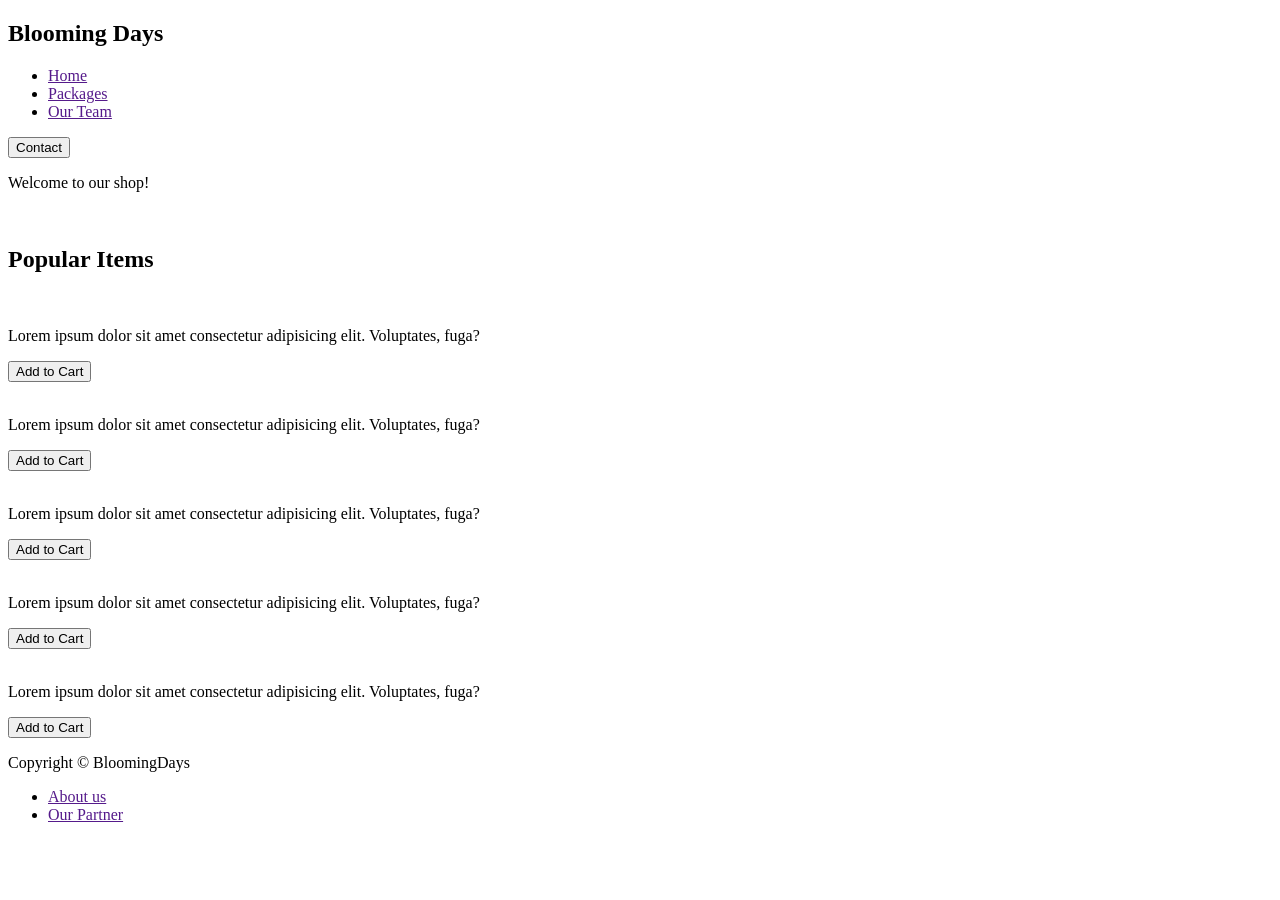
==== index.html @ abe35b83 "commit" ====
<!DOCTYPE html>
<html lang="en">
<head>
    <meta charset="UTF-8">
    <meta http-equiv="X-UA-Compatible" content="IE=edge">
    <meta name="viewport" content="width=device-width, initial-scale=1.0">
    <title>Document</title>
    <link rel="stylesheet" href="test.css">
</head>
<body>
    <nav class="navbar">
        <div class="container">
            <h1>Blooming Days</h1>
            <ul class="navitems">
                <li><a href="" class="navlink">Home</a></li>
                <li><a href="" class="navlink">Packages</a></li>
                <li><a href="" class="navlink">Our Team</a></li>
            </ul>
            <button class="btn">Contact</button>
        </div>

        <nav class="navbar">
       <main>
          <section class="herosection">
             <div class="container">
            <p>
                Welcome to our shop!
            </p>
            <img src="" alt="">
        </div>
           </section>

        <main>
            <section class="popular">
                <h2 class="title">Popular Items</h2>
                <div class="container">

                    <div class="cardcontainer">
                        <article class="card">
                            <img src="https://images.unsplash.com/photo-1523694576729-dc99e9c0f9b4?ixlib=rb-4.0.3&ixid=MnwxMjA3fDB8MHxzZWFyY2h8NHx8Ym91cXVldHxlbnwwfHwwfHw%3D&auto=format&fit=crop&w=800&q=60" alt="">
                            <div class="cardbody">
                                <p>Lorem ipsum dolor sit amet consectetur adipisicing elit. Voluptates, fuga? </p>
                            </div>
                            <div class="cardfooter">
                                <button class="btn">
                                    Add to Cart
                                </button>
                            </div>
                        </article>
                    </div>

                    <div class="cardcontainer">
                        <article class="card">
                            <img src="https://images.unsplash.com/photo-1523693916903-027d144a2b7d?ixlib=rb-4.0.3&ixid=MnwxMjA3fDB8MHxzZWFyY2h8NXx8Ym91cXVldHxlbnwwfHwwfHw%3D&auto=format&fit=crop&w=800&q=60" alt="">
                            <div class="cardbody">
                                <p>Lorem ipsum dolor sit amet consectetur adipisicing elit. Voluptates, fuga? </p>
                            </div>
                            <div class="cardfooter">
                                <button class="btn">
                                    Add to Cart
                                </button>
                            </div>
                        </article>
                    </div>

                    <div class="cardcontainer">
                        <article class="card">
                            <img src="https://images.unsplash.com/photo-1622658641558-235f26dd270b?ixlib=rb-4.0.3&ixid=MnwxMjA3fDB8MHxzZWFyY2h8Nnx8Ym91cXVldHxlbnwwfHwwfHw%3D&auto=format&fit=crop&w=800&q=60" alt="">
                            <div class="cardbody">
                                <p>Lorem ipsum dolor sit amet consectetur adipisicing elit. Voluptates, fuga? </p>
                            </div>
                            <div class="cardfooter">
                                <button class="btn">
                                    Add to Cart
                                </button>
                            </div>
                        </article>
                    </div>

                    <div class="cardcontainer">
                        <article class="card">
                            <img src="https://images.unsplash.com/photo-1583228858294-6745cb25969e?ixlib=rb-4.0.3&ixid=MnwxMjA3fDB8MHxzZWFyY2h8MTh8fGJvdXF1ZXR8ZW58MHx8MHx8&auto=format&fit=crop&w=800&q=60" alt="">
                            <div class="cardbody">
                                <p>Lorem ipsum dolor sit amet consectetur adipisicing elit. Voluptates, fuga? </p>
                            </div>
                            <div class="cardfooter">
                                <button class="btn">
                                    Add to Cart
                                </button>
                            </div>

                            <div class="cardcontainer">
                        <article class="card">
                            <img src="https://images.unsplash.com/photo-1583228858294-6745cb25969e?ixlib=rb-4.0.3&ixid=MnwxMjA3fDB8MHxzZWFyY2h8MTh8fGJvdXF1ZXR8ZW58MHx8MHx8&auto=format&fit=crop&w=800&q=60" alt="">
                            <div class="cardbody">
                                <p>Lorem ipsum dolor sit amet consectetur adipisicing elit. Voluptates, fuga? </p>
                            </div>
                            <div class="cardfooter">
                                <button class="btn">
                                    Add to Cart
                                </button>
                            </div>
                        </article>
                    </div>
                </div>
            </section>
        </main>
    </nav>

    <footer>
        <div class="container">
            <p>
                Copyright &copy; BloomingDays
            </p>
            <ul>
                <li><a href="" class="navlink">About us</a></li>
                <li><a href="" class="navlink">Our Partner</a></li>
            </ul>
        </div>
    </footer>
</body>
</html>
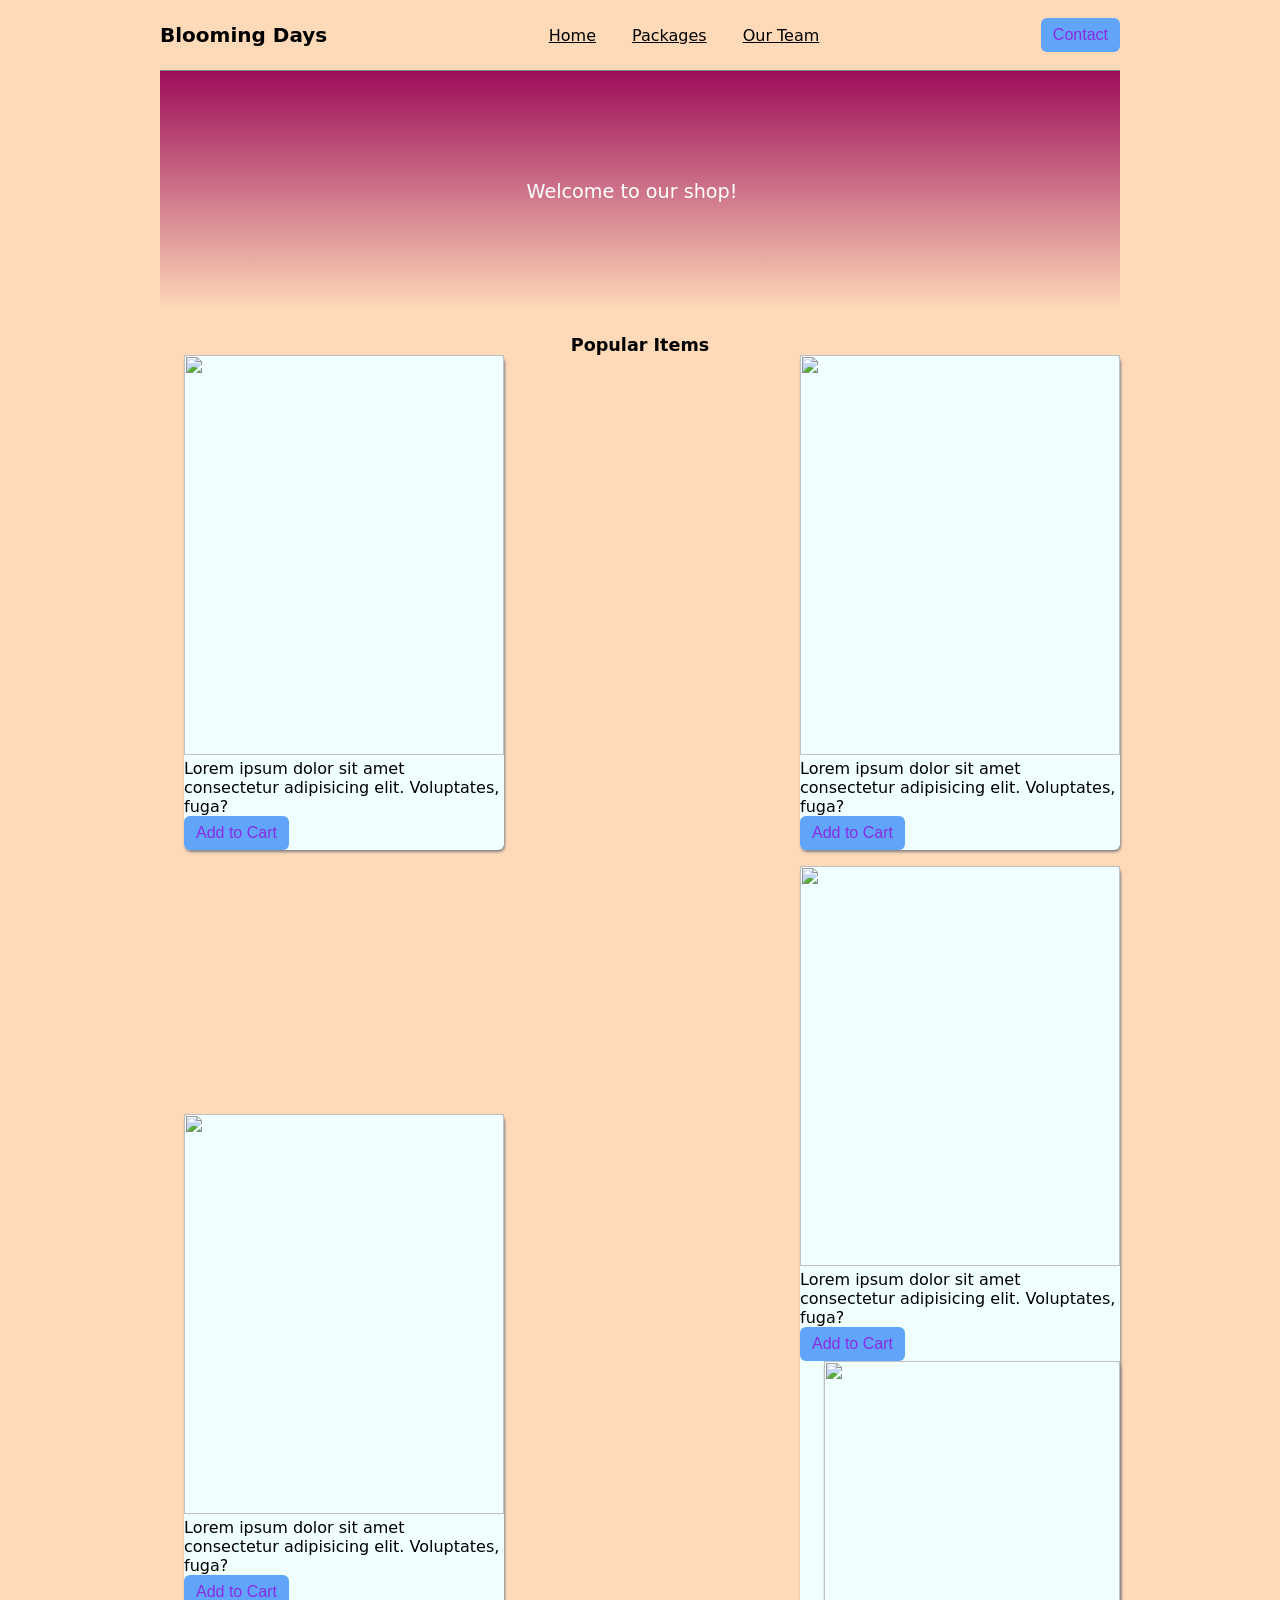
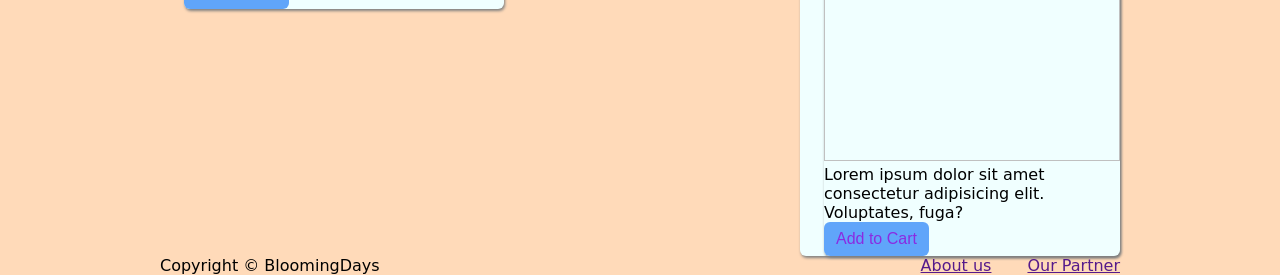
==== commit 6cb4aa94: "Update index.html" ====
--- a/index.html
+++ b/index.html
@@ -5,7 +5,7 @@
     <meta http-equiv="X-UA-Compatible" content="IE=edge">
     <meta name="viewport" content="width=device-width, initial-scale=1.0">
     <title>Document</title>
-    <link rel="stylesheet" href="test.css">
+    <link rel="stylesheet" href="style.css">
 </head>
 <body>
     <nav class="navbar">
--- a/style.css
+++ b/style.css
@@ -0,0 +1,190 @@
+*{
+    margin: 0;
+    padding: 0;
+    box-sizing: border-box;
+
+}
+
+.container {
+  max-width: 960px;
+  margin-left: auto;
+  margin-right: auto;
+
+  display: flex;
+  align-items: flex-end;
+  flex-wrap: wrap;
+  gap: 16px;
+  justify-content: space-between;
+  align-items: center;
+}
+
+.herosection .container {
+  background: linear-gradient(to bottom, rgb(156, 13, 89), transparent), 
+  url("flower.avif") no-repeat center/cover;
+  /*background-repeat: no-repeat;
+  background-size: cover;
+  background-position: center;
+  background-image: linear-gradient(to right #064acb, #366ed8, red);*/
+  display: flex;
+  justify-content: center;
+  align-items: center;
+
+  height: 240px;
+  text-align: center;
+  color: white;
+  font-size: larger;
+}
+
+.navitems {
+    display: flex;
+    gap: 36px;
+}
+
+html {
+    font-size: 16px;
+    --primary-color: blueviolet
+}
+
+h1 {
+    font-size: 1.25rem;
+}
+
+h2 {
+    font-size: 1.1rem;
+}
+
+.navbar>.container {
+    padding: 18px 0;
+    border-bottom: 1px solid grey;
+}
+
+.navitems li {
+    list-style: none;
+}
+
+.navitems li a {
+    color: black
+}
+
+.navlink:hover {
+    color: red
+}
+
+.btn {
+    font-size: 1rem;
+    padding: 8px 12px;
+    background-color: #60a5fa;
+    color: var(--primary-color);
+    border: none;
+    border-radius: 6px;
+}
+
+.btn:hover {
+    background-color: lightblue;
+    color: red;
+    box-shadow: 2px 2px 3px #ccc;
+}
+
+img {
+  max-width: 100%;
+}
+
+body {
+    min-height: 100vh;
+    font-family: system-ui, sans-serif;
+    background-color: peachpuff;
+}
+
+.popular {
+    margin-top: 24px;
+    flex-direction: column;
+}
+
+.popular .title {
+    text-align: center;
+    font-weight: 600;
+}
+
+
+.popular .cardcontainer {
+    margin-left: 24px;
+     display: flex;
+    gap: 60px;
+}
+
+.card {
+  width: 320px;
+  border-radius: 6px;
+  background-color: white;
+  box-shadow: 1px 2px 3px grey;
+
+  background-color: azure;
+}
+
+.card img {
+  height: 400px;
+  width: 100%;
+}
+
+.card .card-body {
+  margin-top: 24px;
+  padding: 0 16px;
+}
+
+.card .card-footer {
+  padding: 24px 16px;
+  display: flex;
+  justify-content: flex-end;
+}
+
+footer.container {
+  font-size: 0.8rem;
+  margin-top: 36px;
+  display: flex;
+  justify-content: space-between;
+  align-items: center;
+  padding: 24px 0;
+  border-top: rgb(10, 5, 5);
+}
+
+footer ul {
+  display: flex;
+  gap: 36px;
+}
+
+footer ul li {
+  list-style: none;
+}
+
+@media (width≥640px) {
+  html {
+    font-size: 20px;
+  }
+
+  .container {
+    padding-left: 0;
+    padding-right: 0;
+  }
+  .hero-section .container {
+    height: 320px;
+  }
+  .nav-items {
+    display: flex;
+  }
+}
+
+@media (width≥768px){
+  .card {
+    width: 300px;
+  }
+}
+
+@media (prefers-color-scheme: dark) {
+  body.dark {
+  background-color: #333333;
+  color:rgb(73, 64, 154);
+  }
+  .card {
+    color: rgb(112, 21, 21);
+  }
+}
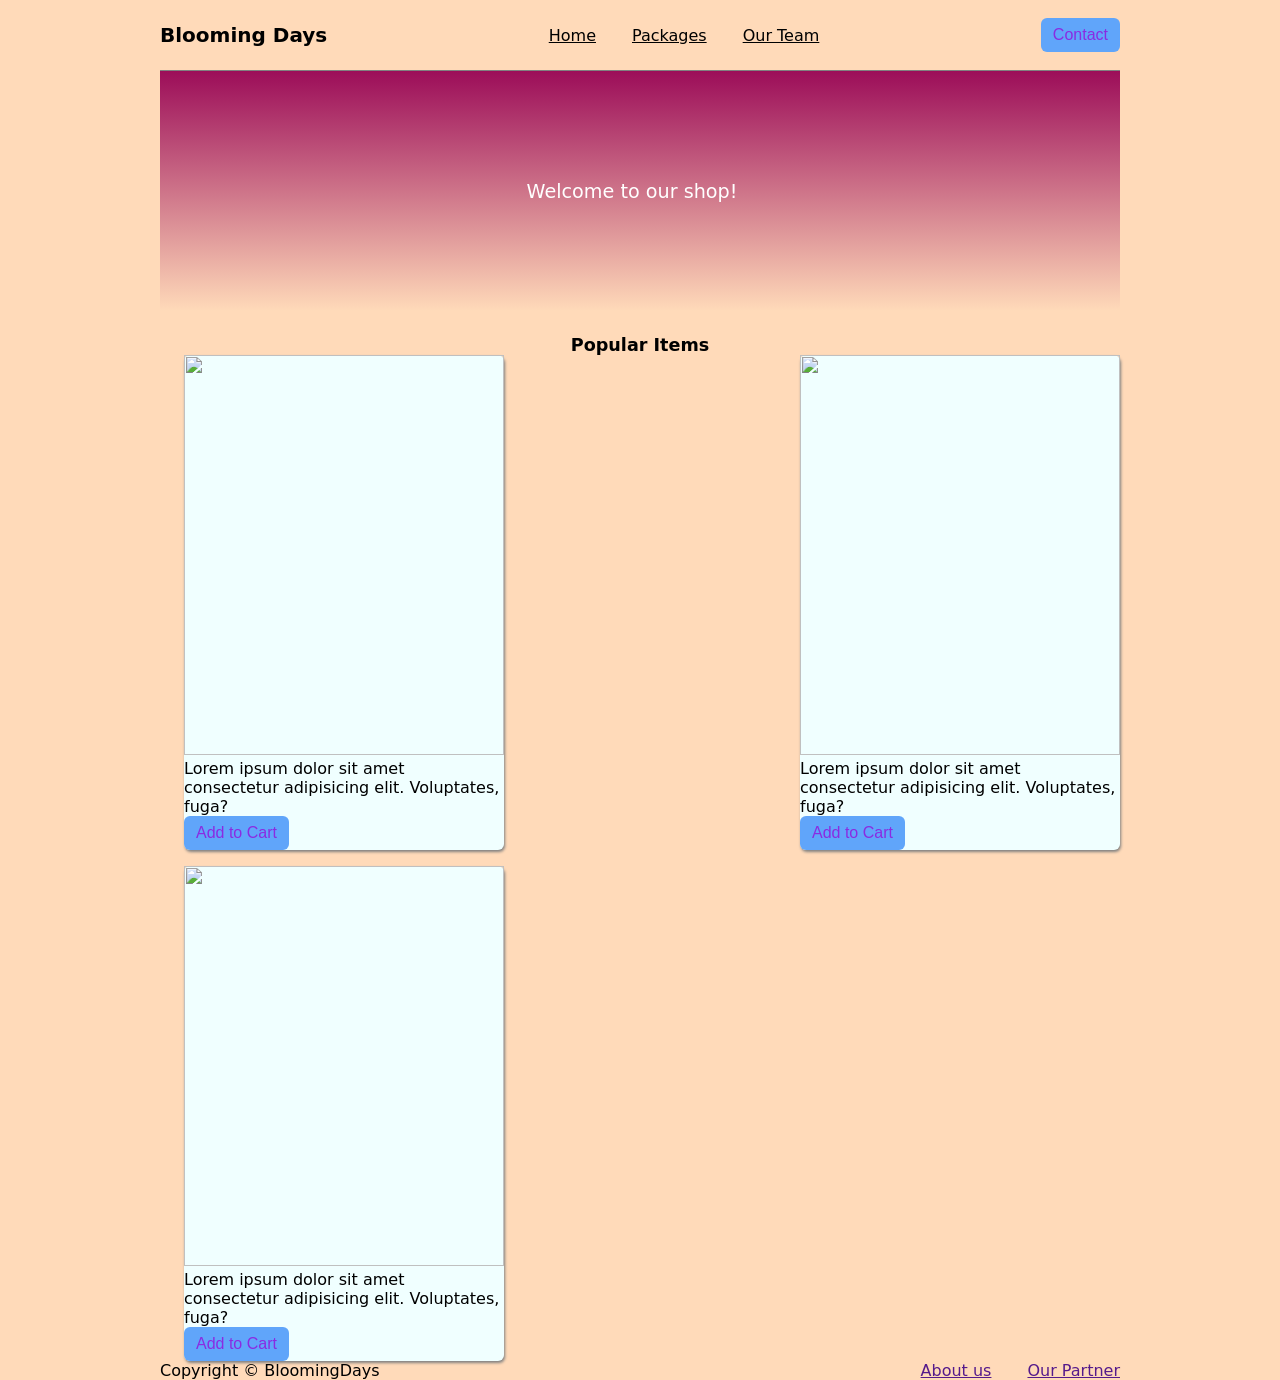
==== commit 23a0b5f0: "commit" ====
--- a/index.html
+++ b/index.html
@@ -76,32 +76,6 @@
                             </div>
                         </article>
                     </div>
-
-                    <div class="cardcontainer">
-                        <article class="card">
-                            <img src="https://images.unsplash.com/photo-1583228858294-6745cb25969e?ixlib=rb-4.0.3&ixid=MnwxMjA3fDB8MHxzZWFyY2h8MTh8fGJvdXF1ZXR8ZW58MHx8MHx8&auto=format&fit=crop&w=800&q=60" alt="">
-                            <div class="cardbody">
-                                <p>Lorem ipsum dolor sit amet consectetur adipisicing elit. Voluptates, fuga? </p>
-                            </div>
-                            <div class="cardfooter">
-                                <button class="btn">
-                                    Add to Cart
-                                </button>
-                            </div>
-
-                            <div class="cardcontainer">
-                        <article class="card">
-                            <img src="https://images.unsplash.com/photo-1583228858294-6745cb25969e?ixlib=rb-4.0.3&ixid=MnwxMjA3fDB8MHxzZWFyY2h8MTh8fGJvdXF1ZXR8ZW58MHx8MHx8&auto=format&fit=crop&w=800&q=60" alt="">
-                            <div class="cardbody">
-                                <p>Lorem ipsum dolor sit amet consectetur adipisicing elit. Voluptates, fuga? </p>
-                            </div>
-                            <div class="cardfooter">
-                                <button class="btn">
-                                    Add to Cart
-                                </button>
-                            </div>
-                        </article>
-                    </div>
                 </div>
             </section>
         </main>
